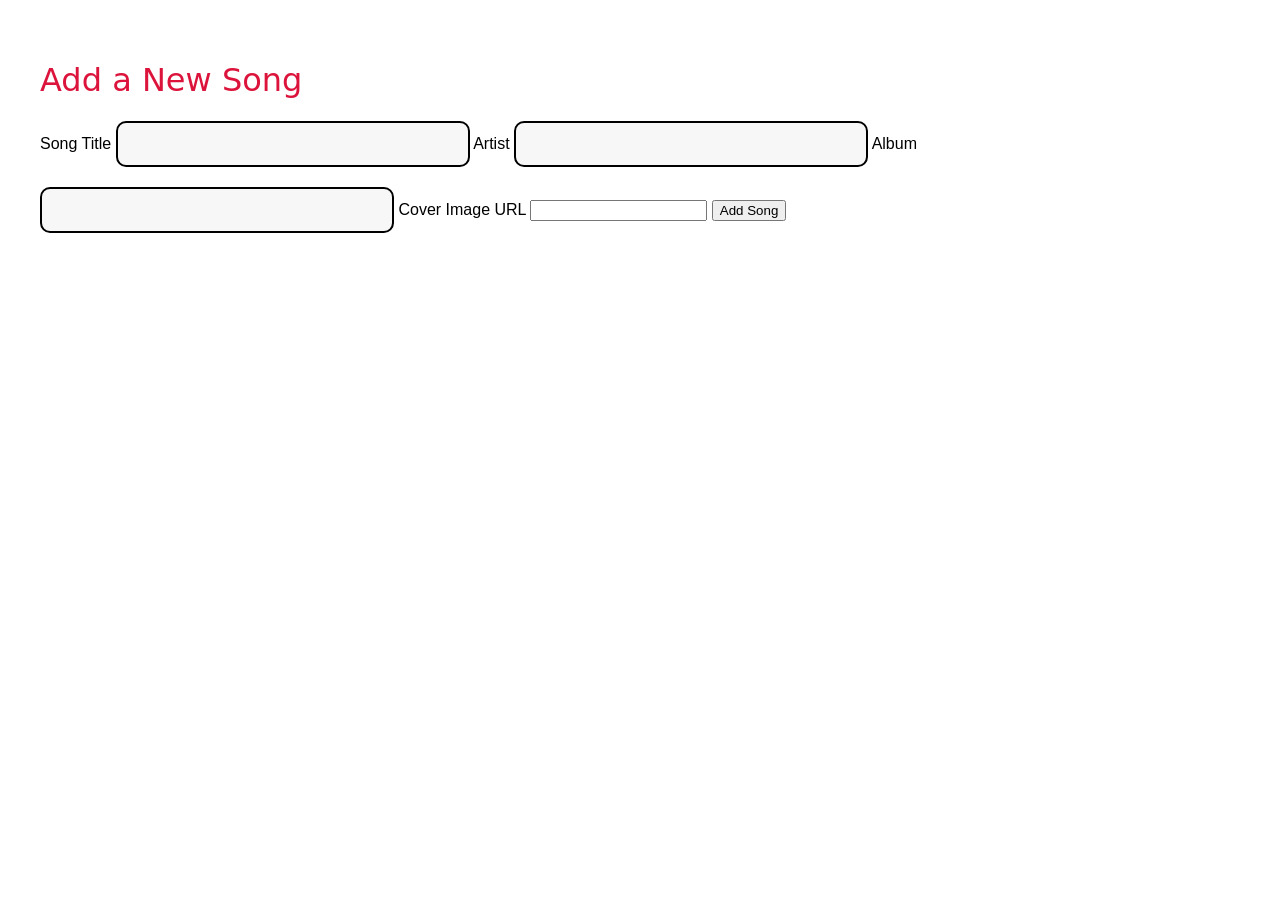
==== add.html @ 3e00b52d "Initial frontend commit" ====
<!DOCTYPE html>
<html lang="en">
<head>
  <meta charset="UTF-8">
  <meta name="viewport" content="width=device-width, initial-scale=1.0">
  <title>Add Song</title>
  <link rel="stylesheet" href="style.css">
</head>

<body>

  <h1>Add a New Song</h1>

  <form id="addSongForm">
    <label for="title">Song Title</label>
    <input type="text" id="title" name="title" required>

    <label for="artist">Artist</label>
    <input type="text" id="artist" name="artist" required>

    <label for="album">Album</label>
    <input type="text" id="album" name="album">

    <label for="cover">Cover Image URL</label>
    <input type="url" id="cover" name="cover">

    <button type="submit">Add Song</button>
  </form>

  <script>
    document.getElementById("addSongForm").onsubmit = async (e) => {
      e.preventDefault();

      const song = {
        title: title.value,
        artist: artist.value,
        album: album.value,
        cover: cover.value
      };

      await fetch("/songs", {
        method: "POST",
        headers: { "Content-Type": "application/json" },
        body: JSON.stringify(song)
      });

      alert("Song added");
      e.target.reset();
    };
  </script>

</body>
</html>
---- style.css ----
body {
  font-family: "Prompt", sans-serif;
  font-weight: 100;
  font-style: normal;
  background: white;
  margin: 0;
  padding: 40px;
  text-align: left;
  position: relative;}

h1{
  font-family: "Bagel Fat One", system-ui;
  font-weight: 400;
  font-style: normal;
  color: crimson;
}


.home-layout {
  display: flex;
  justify-content: space-between;
  align-items: center;
  width: 90%;
  max-width: 1100px;
  margin: 0 auto;
  height: 80vh;
}

.home-layout .left {
  width: 55%;
}

.home-layout h1 {
  font-size: 52px;
  font-weight: bold;
  margin-bottom: 20px;
  color: #000;
}

.home-layout p {
  font-size: 17px;
  color: #444;
  line-height: 1.6;
}

.home-layout .right {
  width: 30%;
  display: flex;
  flex-direction: column;
  gap: 20px;
}

.btn {
  padding: 15px 20px;
  background: #000;
  color: white;
  text-decoration: none;
  border-radius: 10px;
  font-size: 18px;
  text-align: center;
  transition: 0.2s;
}

.btn:hover {
  background: #333;
}

.page-center {
  width: 100%;
  max-width: 1100px;
  margin: 0 auto;
  display: flex;
  flex-direction: column;
  align-items: flex-start;
}

.song-item {
  display: flex;
  align-items: center;
  gap: 20px;
  width: 100%;
  padding: 20px 0;
  border-bottom: 1px solid #ddd;
}

.cover {
  width: 90px;
  height: 90px;
  border-radius: 10px;
  object-fit: cover;
}

.song-info {
  flex: 1;
}

.song-info strong {
  font-size: 26px;
  font-weight: 700;
  color: #000;
}

.song-info span {
  font-size: 18px;
  color: #444;
}

.fav-btn {
  font-size: 28px;
  background: none;
  border: none;
  cursor: pointer;
}


input[type="text"],
input[type="search"] {
  width: 320px;
  padding: 12px 15px;
  font-size: 16px;
  border: 2px solid #000;
  border-radius: 10px;
  outline: none;
  transition: 0.2s;
  background: #f7f7f7;
  margin-bottom: 20px;
}

input[type="text"]:focus,
input[type="search"]:focus {
  border-color: #333;
  background: #fff;
  box-shadow: 0 0 8px rgba(0,0,0,0.15);
}

#search {
  align-self: flex-end;
  width: 300px;
  margin-bottom: 20px;
}
 
  .back-btn {
    position: absolute;
    top: 20px;
    right: 40px;
    padding: 10px 18px;
    background: #000;
    color: #fff;
    border-radius: 10px;
    font-size: 16px;
    text-decoration: none;
    display: inline-block;
  }



.filter-buttons {
  display: flex;
  gap: 10px;
  margin-bottom: 20px;
  margin-top: 80px;
  align-self: flex-start;
}

.filter-btn {
  padding: 8px 16px;
  border: none;
  background: #eee;
  border-radius: 6px;
  cursor: pointer;
  font-size: 14px;
  transition: 0.2s;
}

.filter-btn:hover {
  background: #ddd;
}

.filter-btn.active {
  background: #000;
  color: #fff;
}
.delete-btn {
  padding: 10px;
  background: crimson;
  border: none;
  border-radius: 8px;
  cursor: pointer;
  display: flex;
  align-items: center;
  justify-content: center;
  transition: 0.2s;
}

.delete-btn:hover {
  background: #a30000;
}

.delete-btn svg {
  pointer-events: none;
}





.home-layout h1 {
  font-family: "Bagel Fat One", system-ui;
  font-weight: 400;
  font-style: normal;
  color: crimson;
}
.add-page #search {
  align-self: flex-start;
}

.form-box {
  width: 350px;
  display: flex;
  flex-direction: column;
  gap: 10px;
}


.notify {
  position: fixed;
  top: 20px;
  right: 20px;
  background: #000;
  color: #fff;
  padding: 12px 20px;
  border-radius: 10px;
  font-size: 16px;
  opacity: 0;
  pointer-events: none;
  transform: translateY(-20px);
  transition: opacity 0.3s ease, transform 0.3s ease;
}

.notify {
  position: fixed;
  top: 20px;
  right: 20px;
  background: #000;
  color: #fff;
  padding: 12px 20px;
  border-radius: 10px;
  font-size: 16px;
  opacity: 0;
  pointer-events: none;
  transform: translateY(-20px);
  transition: opacity 0.3s ease, transform 0.3s ease;
}
.notify {
  position: fixed;
  top: 20px;
  right: 20px;
  background: #000;
  color: #fff;
  padding: 12px 20px;
  border-radius: 10px;
  font-size: 16px;
  opacity: 0;
  pointer-events: none;
  transform: translateY(-20px);
  transition: opacity 0.3s ease, transform 0.3s ease;
}

.notify {
  position: fixed;
  top:300px;
  right: 100px;
  background: #000;
  color: #fff;
  padding: 12px 20px;
  border-radius: 10px;
  font-size: 16px;
  opacity: 0;
  pointer-events: none;
  transform: translateY(-20px);
  transition: opacity 0.3s ease, transform 0.3s ease;
}
.notify.show {
  opacity: 1;
  transform: translateY(0);
}
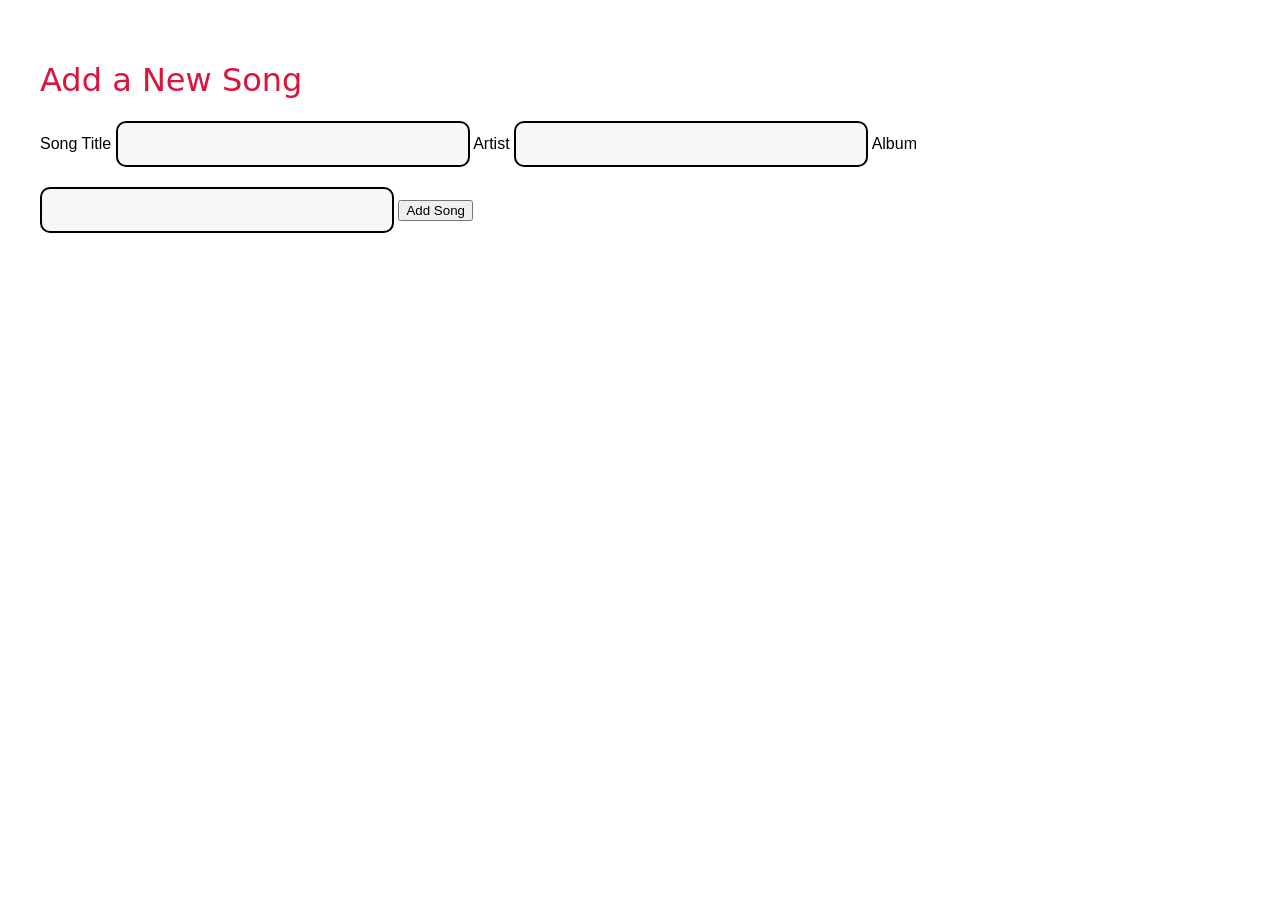
==== commit 8033f8a8: "Update add.html" ====
--- a/add.html
+++ b/add.html
@@ -20,9 +20,6 @@
 
     <label for="album">Album</label>
     <input type="text" id="album" name="album">
-
-    <label for="cover">Cover Image URL</label>
-    <input type="url" id="cover" name="cover">
 
     <button type="submit">Add Song</button>
   </form>
